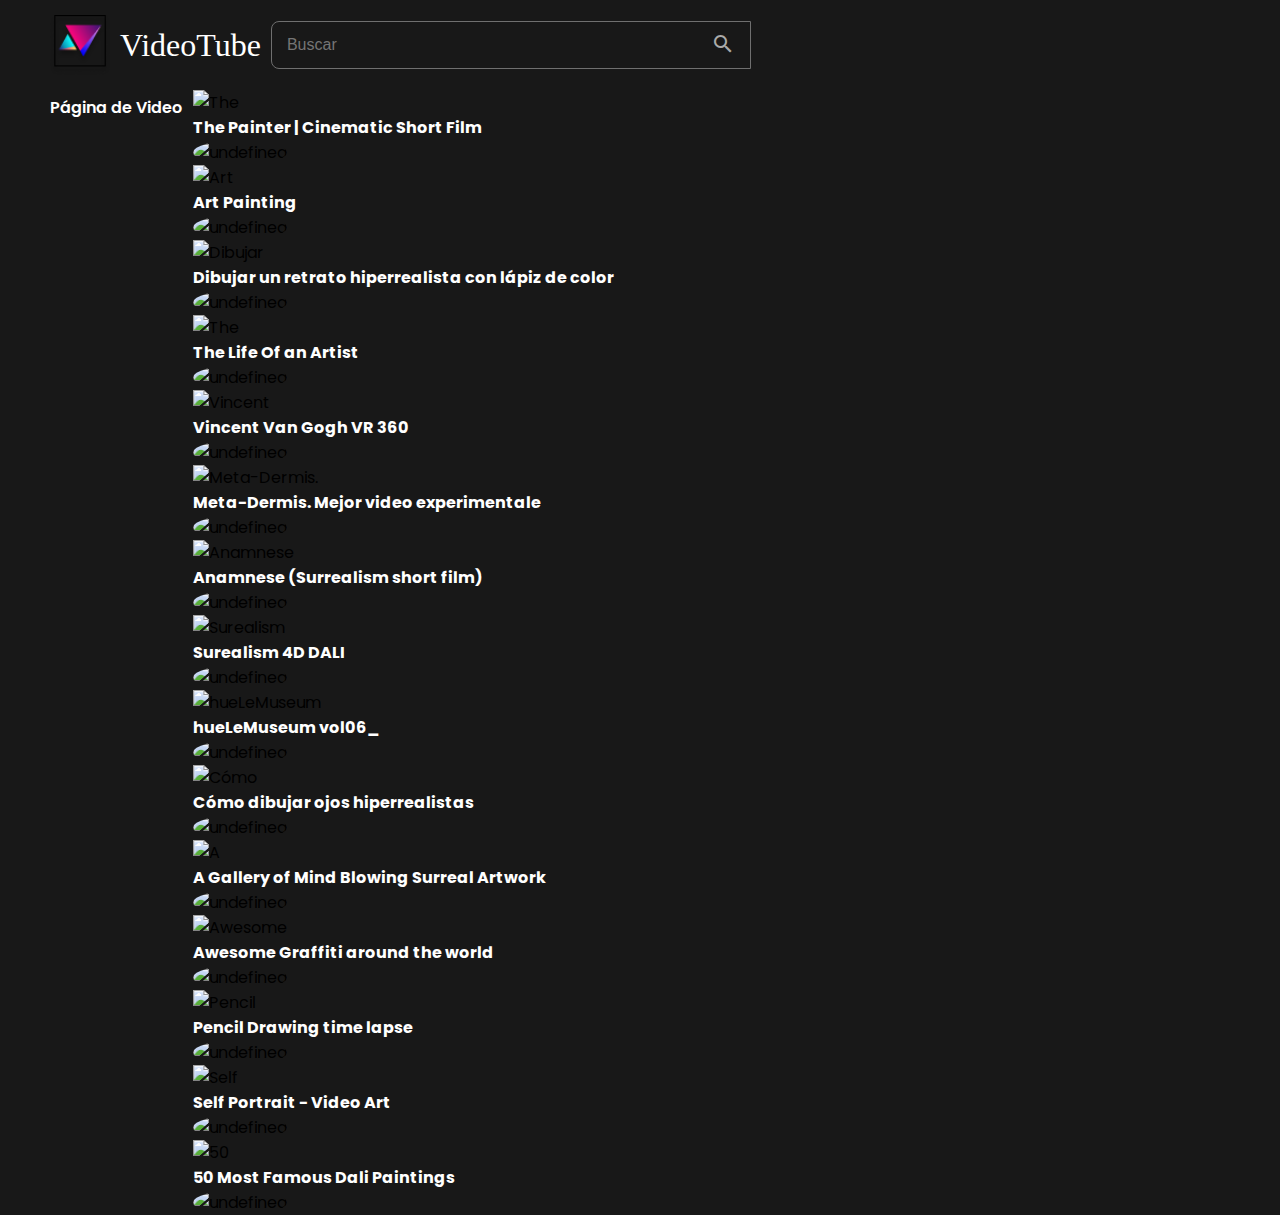
==== pages/details.html @ 9e0facdd "sprint 2" ====
<!DOCTYPE html>
<html lang="en">
  <head>
    <meta charset="UTF-8" />
    <meta http-equiv="X-UA-Compatible" content="IE=edge" />
    <meta name="viewport" content="width=device-width, initial-scale=1.0" />
    <link rel="stylesheet" href="../styles/details.css" />
    <link
      rel="stylesheet"
      href="https://fonts.googleapis.com/css2?family=Material+Symbols+Outlined:opsz,wght,FILL,GRAD@20..48,100..700,0..1,-50..200"
    />
    <link
      href="https://fonts.googleapis.com/icon?family=Material+Icons"
      rel="stylesheet"
    />
    <script src="https://cdn.jsdelivr.net/npm/sweetalert2@11"></script>
    <title>Detalles de Video</title>
  </head>
  
  
  
  <body>

    <header class="header">
      <nav class="header__nav">
        <figure class="header__figure">
          <img src="../imagenes/logo.png" alt="Logo tube" />
        </figure>
        <ul class="header__list">
          <li>VideoTube</li>
        </ul>

        <form class="search-bar">
          <input type="text" class="search__placeholder"  placeholder="Buscar" name="" id="" />
          <div class="actions">
            <button type="submit">
              <span class="material-icons">search</span>
            </button>
          </div>
        </form>

      </nav>
    </header>
    
    <main class="main">
      
      <div class="main__title">
        <h1 id="title">Página de Video</h1>
        <article id="information"></article>
      </div>
   
 
      <div class="main__sugeridos">
        <section  id="videos__sugeridos">
      </div>
   
    
    </main>
    <script src="../scripts/details.js" type="module"></script>
  </body>
</html>
---- styles/details.css ----
@import url("https://fonts.googleapis.com/css2?family=Poppins&display=swap");

* {
  margin: 0;
  padding: 0;
  box-sizing: border-box;
}

body {
  background-color: #181818;
  padding: 0 50px;
  font-family: "Poppins", sans-serif;
}

.header__nav {
  display: flex;
  padding: 15px 0;
  justify-content: flex-start;
  align-items: center;
  background-color: #181818;
  gap: 10px;
  flex-grow: 1;
}

.header__figure img {
  display: flex;
  cursor: pointer;
  height: 60px;
  width: 60px;
}

.header__list {
  display: flex;
  font-family: "Impact";
  color: #ffffff;
  font-style: normal;
  text-decoration: none;
  list-style: none;
  font-size: 32px;
}


.search-bar {
  box-sizing: border-box;
  background-color: #181818;
  display: flex;
  border: 1px solid #6f6f6f;
  border-radius: 8px 0px 0px 8px;
  align-items: center;
  padding: 15px;
  width: 480px;
  height: 48px;
}
.search__placeholder {
  color: #ffffff;
}

.search-bar:focus-within {
  display: flex;
  flex-direction: row;
  align-items: flex-start;
  align-items: center;
  padding: 12px 32px;
  gap: 10px;
}

.search-bar input {
  border: none;
  outline: none;
  color: #dad3d3;
  pad: 12px;
  background-color: #181818;
  font-size: 16px;
  flex: auto;
}

.search-bar .actions {
  display: flex;
  gap: 10px;
}

.search-bar .actions button {
  border: none;
  outline: none;
  background: none;
  cursor: pointer;
  color: #aaa;
}

.search-bar .actions button:hover {
  color: #2979e2;
  text-decoration-color: #aaa;
}


.main {
  display: flex;
  gap: 10px;
  flex-direction: row;
  

}

#title {
  font-family: "Poppins", sans-serif;
  font-style: normal;
  font-weight: 600;
  font-size: 16px;
  line-height: 36px;
  color: #ffffff;
  flex: none;
  order: 0;
  flex-grow: 0;
}


.main__list{
  color: #ffffff;
  text-decoration: none;
  list-style: none;
  
}

.main__list li{
  text-transform: capitalize;
}

.main__cardVideo{
  width: 849px;
  height: 477px;
  display: flex;
 }

.main__sugeridos{
  display: flex;
  flex-direction: column;
}

.cards {
  display: flex;
  flex-direction: column;
  
}

.cards:hover {
  cursor: pointer;
}

.cards__avatar {
  width: 32px;
  height: 32px;
  object-fit: cover;
  border-radius: 50%;
}

.cards__name {
  color: #fff;
  font-family: "Poppins";
  font-style: normal;
  font-size: 16px;
  
  }

.cards__figure image {
  object-fit: cover;
  object-position: top;
  display: flexbox;
  flex-direction: row;
}



.cards__image {
  object-fit: cover;
  width: 303px;
  height: 170px;
}


.cards__autor {
  font-family: "Poppins";
  font-style: normal;
  font-size: 16px;
  color: #a3a3a3;
}




@media screen and (max-width: 600px) {
  .header__nav {
    flex-direction: column;
  }
}
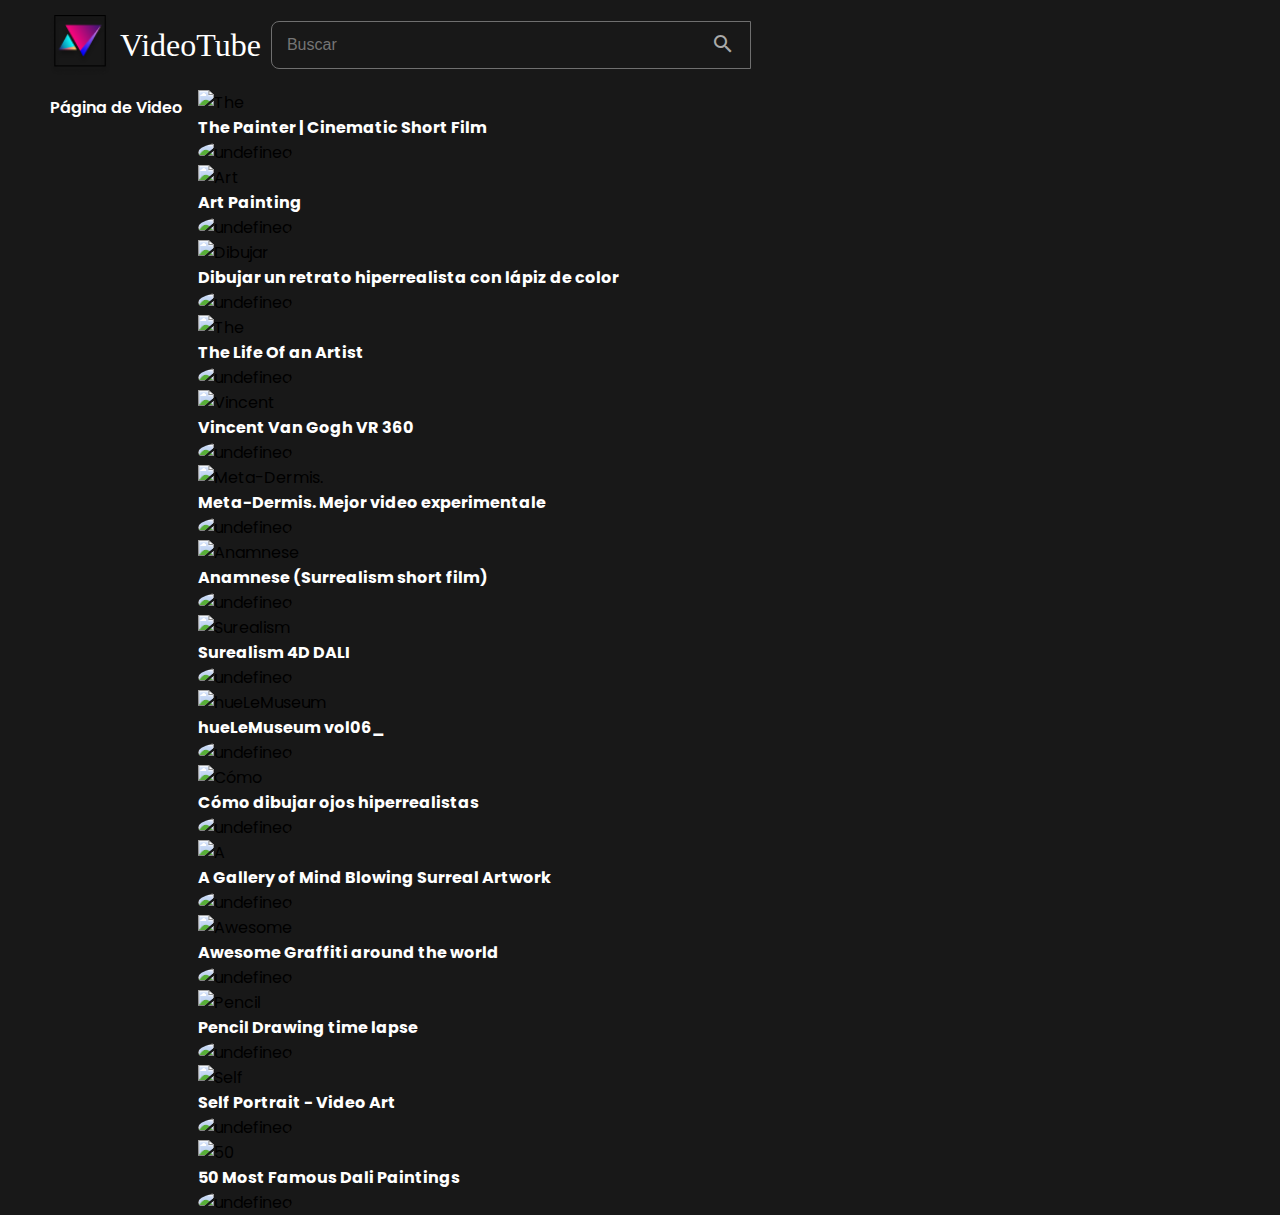
==== commit 30ed25ac: "cambios proyectoFinal2" ====
--- a/pages/details.html
+++ b/pages/details.html
@@ -50,8 +50,9 @@
       </div>
    
  
-      <div class="main__sugeridos">
+      <div>
         <section  id="videos__sugeridos">
+          </section>
       </div>
    
     
--- a/styles/details.css
+++ b/styles/details.css
@@ -95,11 +95,9 @@
 
 .main {
   display: flex;
-  gap: 10px;
-  flex-direction: row;
-  
+  gap: 15px;
+}
 
-}
 
 #title {
   font-family: "Poppins", sans-serif;
@@ -131,19 +129,20 @@
   display: flex;
  }
 
-.main__sugeridos{
+
+
+#videos__sugeridos{
+  display: flex;
+}
+
+
+.main:hover {
+  cursor: pointer;
+}
+
+.card__seccion{
   display: flex;
   flex-direction: column;
-}
-
-.cards {
-  display: flex;
-  flex-direction: column;
-  
-}
-
-.cards:hover {
-  cursor: pointer;
 }
 
 .cards__avatar {
@@ -151,6 +150,7 @@
   height: 32px;
   object-fit: cover;
   border-radius: 50%;
+  
 }
 
 .cards__name {
@@ -158,7 +158,7 @@
   font-family: "Poppins";
   font-style: normal;
   font-size: 16px;
-  
+    
   }
 
 .cards__figure image {
@@ -166,14 +166,6 @@
   object-position: top;
   display: flexbox;
   flex-direction: row;
-}
-
-
-
-.cards__image {
-  object-fit: cover;
-  width: 303px;
-  height: 170px;
 }
 
 
@@ -185,8 +177,6 @@
 }
 
 
-
-
 @media screen and (max-width: 600px) {
   .header__nav {
     flex-direction: column;
